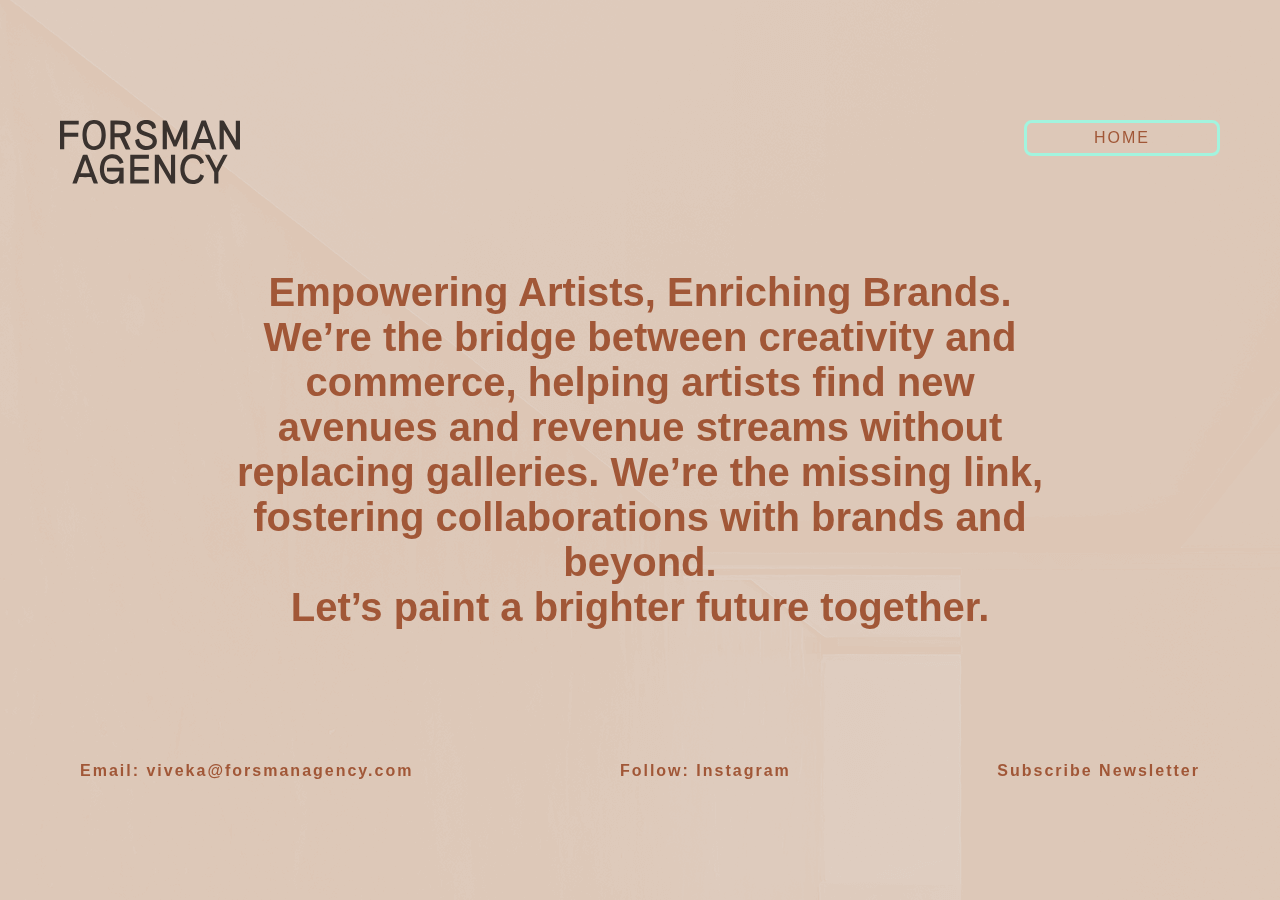
==== about.html @ ed7a81ad "updates" ====
<!DOCTYPE html>
<html>
<head>
    <meta name="viewport" content="width=device-width, initial-scale=1.0">
    <style>
        body {
            background-color: #DCC3B3;
            margin: 0;
            display: flex;
            justify-content: center;
            min-height: 100vh;
            font-family: "Roboto", sans-serif;
        }

        .main-container {
            position: relative;
            max-width: 1200px;
            width: 100%;
            display: flex;
            flex-direction: column;
            justify-content: center;
        }

        .logo {
            font-weight: 600;
            text-align: center;
            padding: 0 60px;
        }
        .logo-container {
            position: absolute;
            width: 180px;
            top: 100px;
            left: 0px;
            display: flex;
            justify-content: flex-end;
            padding: 20px;
        }        
        .logosvg {
            max-width: 600px;
        }

        .links-container {
            position: absolute;
            bottom: 100px;
            display: flex;
            justify-content: space-between;
            margin-top: 100px;
            width: 100%;

        }

        .link {
            margin: 20px 40px;
            font-weight: bold;
            text-decoration: none;
            color: #A15737;
            letter-spacing: 2px;
        }

        .button-container {
            position: absolute;
            top: 100px;
            right: 0px;
            display: flex;
            justify-content: flex-end;
            padding: 20px;
        }

        .button {
            padding: 6px 15px;
            border-radius: 8px;
            text-align: center;
            letter-spacing: 2px;
            text-transform: uppercase;
            width: 160px;
            background-color: transparent;
            border: 3px solid #A2F4DE;
            color: #A15737;
            text-decoration: none;
            transition: background-color 0.3s, color 0.3s;
        }

        .button:hover {
            background-color: #A2F4DE;
            color: #DCC3B3;
        }

        .about-txt {
            font-size: 40px;
            color: #A15737;
            max-width: 840px;
            margin: 0 auto;
        }

      .wrapper {
            position: fixed;
            top: 0;
            left: 0;
            animation: scroll 1000s linear infinite;
            background: url("bg.png"),
            #DCC3B3;
            width: 100%;
            height: 100vh;
            perspective: 1000px;
            perspective-origin: 50% 50%;
        }

        @keyframes scroll {
          100% {
            background-position: 0px -4000%;
          }
        }

        /* Fallback if the operatring system prefers reduced motion*/
        @media (prefers-reduced-motion) {
          .wrapper {
            animation: scroll 800s linear infinite;
          }
        }

        @media (min-width: 670px) {
          .title {
            font-size: 5rem;
          }
        }       

        @media only screen and (max-width: 800px) {

            .links-container {
                flex-direction: column;
                text-align: center;
            }

            .about-txt {
                font-size: 24px;
            }

            .button-container {
                top: 40px;
            }            

            .button {
                width: 100px;
            }

            .links-container {
                bottom: 40px;
            }   

            .logo-container {
                position: absolute;
                width: 120px;
                top: 40px;
                left: 20px;

            }

            .link {
                margin: 10px 10px;
            } 

        }
    </style>
</head>
<body class="animated-bg">

<article class="wrapper"></article>

    <div class="main-container">
    <div class="button-container">
        <a class="button" href="index.html">Home</a>
    </div> 
    <a href="index.html" class="logo-container">
        <img class="logosvg" src="logo.svg" />
    </a>       
        <div class="logo">
        <p class="about-txt">Empowering Artists, Enriching Brands.<br>
We’re the bridge between creativity and 
commerce, helping artists find new 
avenues and  revenue streams without 
replacing galleries. We’re the missing link, 
fostering collaborations with brands and beyond.<br>Let’s paint a brighter future together.</p>            
        </div>
        <div class="links-container">
            <a class="link" href="mailto:viveka@forsmanagency.com">Email: viveka@forsmanagency.com</a>
            <a class="link" href="https://www.instagram.com/forsmanagency/">Follow: Instagram</a>
            <a class="link" href="#">Subscribe Newsletter</a>
        </div>
    </div>

</body>
</html>
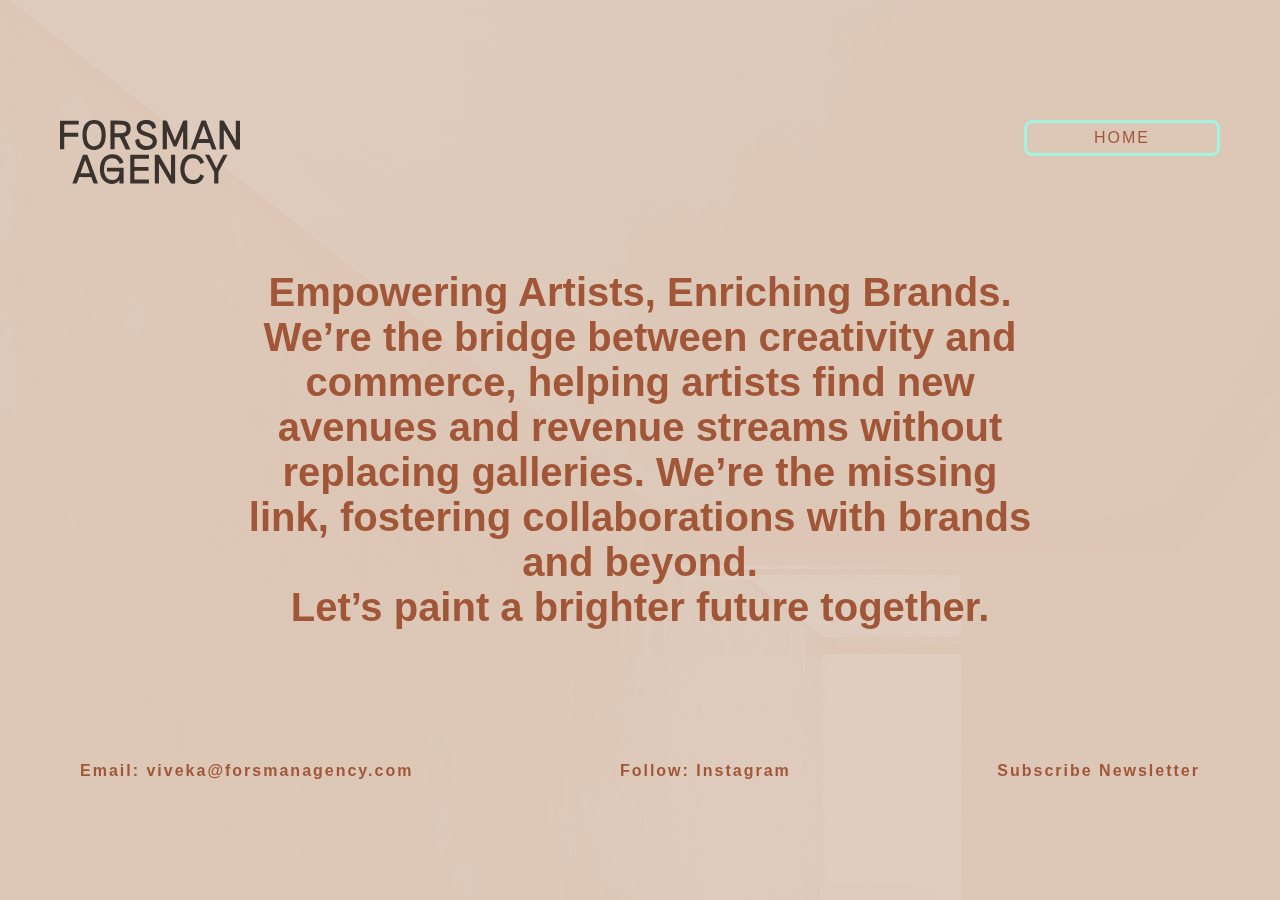
==== commit db2b1939: "updates" ====
--- a/about.html
+++ b/about.html
@@ -88,7 +88,7 @@
         .about-txt {
             font-size: 40px;
             color: #A15737;
-            max-width: 840px;
+            max-width: 800px;
             margin: 0 auto;
         }
 
@@ -131,10 +131,6 @@
                 text-align: center;
             }
 
-            .about-txt {
-                font-size: 24px;
-            }
-
             .button-container {
                 top: 40px;
             }            
@@ -152,8 +148,17 @@
                 width: 120px;
                 top: 40px;
                 left: 20px;
-
             }
+            .logo {
+                padding: 0 32px;
+            } 
+            .logosvg {
+                width: 120px;
+                height: auto;
+            }
+            .about-txt {
+                font-size: 22px;
+            }                       
 
             .link {
                 margin: 10px 10px;
@@ -174,8 +179,7 @@
         <img class="logosvg" src="logo.svg" />
     </a>       
         <div class="logo">
-        <p class="about-txt">Empowering Artists, Enriching Brands.<br>
-We’re the bridge between creativity and 
+        <p class="about-txt">Empowering Artists, Enriching Brands. We’re the bridge between creativity and 
 commerce, helping artists find new 
 avenues and  revenue streams without 
 replacing galleries. We’re the missing link, 
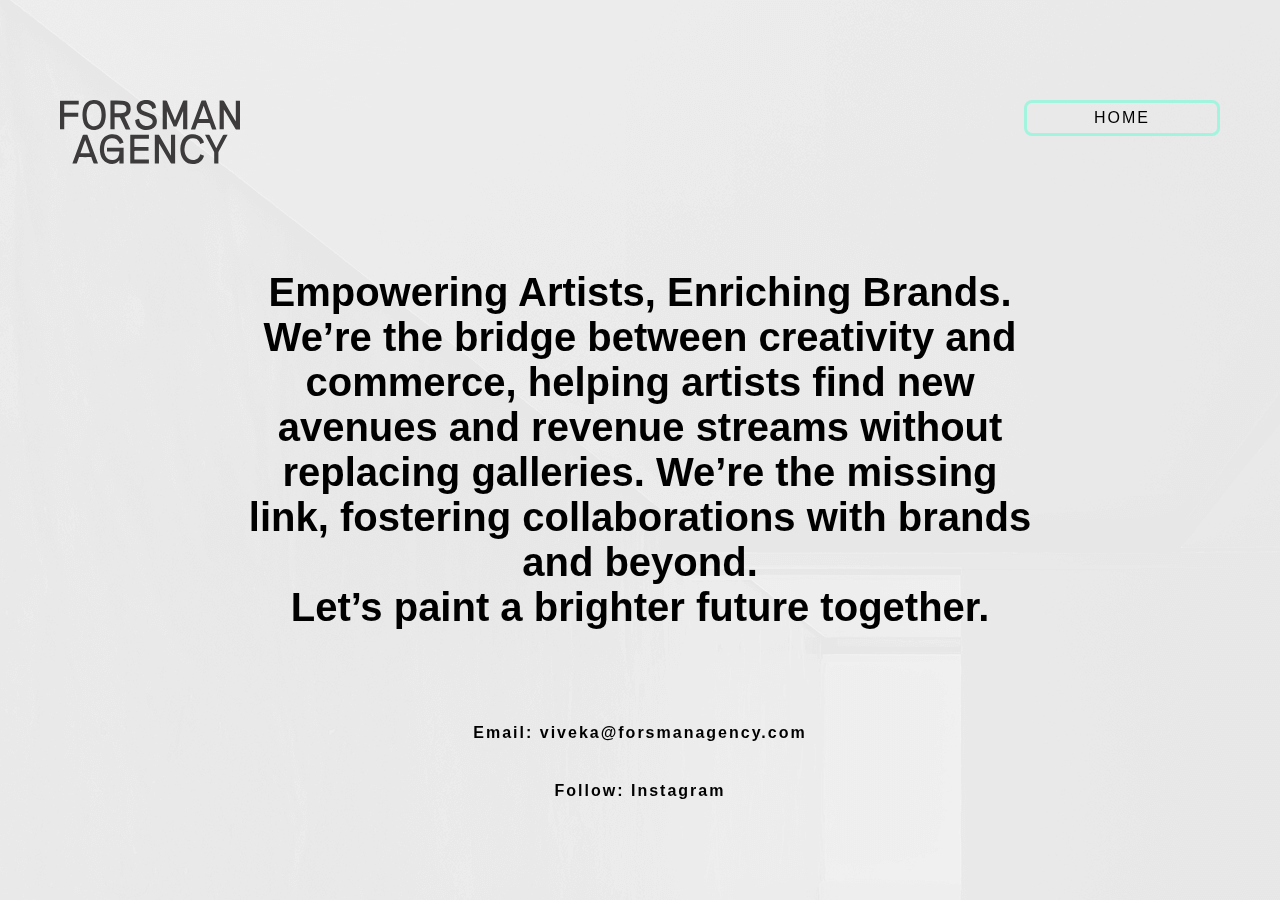
==== commit c228c8db: "updates" ====
--- a/about.html
+++ b/about.html
@@ -2,170 +2,7 @@
 <html>
 <head>
     <meta name="viewport" content="width=device-width, initial-scale=1.0">
-    <style>
-        body {
-            background-color: #DCC3B3;
-            margin: 0;
-            display: flex;
-            justify-content: center;
-            min-height: 100vh;
-            font-family: "Roboto", sans-serif;
-        }
-
-        .main-container {
-            position: relative;
-            max-width: 1200px;
-            width: 100%;
-            display: flex;
-            flex-direction: column;
-            justify-content: center;
-        }
-
-        .logo {
-            font-weight: 600;
-            text-align: center;
-            padding: 0 60px;
-        }
-        .logo-container {
-            position: absolute;
-            width: 180px;
-            top: 100px;
-            left: 0px;
-            display: flex;
-            justify-content: flex-end;
-            padding: 20px;
-        }        
-        .logosvg {
-            max-width: 600px;
-        }
-
-        .links-container {
-            position: absolute;
-            bottom: 100px;
-            display: flex;
-            justify-content: space-between;
-            margin-top: 100px;
-            width: 100%;
-
-        }
-
-        .link {
-            margin: 20px 40px;
-            font-weight: bold;
-            text-decoration: none;
-            color: #A15737;
-            letter-spacing: 2px;
-        }
-
-        .button-container {
-            position: absolute;
-            top: 100px;
-            right: 0px;
-            display: flex;
-            justify-content: flex-end;
-            padding: 20px;
-        }
-
-        .button {
-            padding: 6px 15px;
-            border-radius: 8px;
-            text-align: center;
-            letter-spacing: 2px;
-            text-transform: uppercase;
-            width: 160px;
-            background-color: transparent;
-            border: 3px solid #A2F4DE;
-            color: #A15737;
-            text-decoration: none;
-            transition: background-color 0.3s, color 0.3s;
-        }
-
-        .button:hover {
-            background-color: #A2F4DE;
-            color: #DCC3B3;
-        }
-
-        .about-txt {
-            font-size: 40px;
-            color: #A15737;
-            max-width: 800px;
-            margin: 0 auto;
-        }
-
-      .wrapper {
-            position: fixed;
-            top: 0;
-            left: 0;
-            animation: scroll 1000s linear infinite;
-            background: url("bg.png"),
-            #DCC3B3;
-            width: 100%;
-            height: 100vh;
-            perspective: 1000px;
-            perspective-origin: 50% 50%;
-        }
-
-        @keyframes scroll {
-          100% {
-            background-position: 0px -4000%;
-          }
-        }
-
-        /* Fallback if the operatring system prefers reduced motion*/
-        @media (prefers-reduced-motion) {
-          .wrapper {
-            animation: scroll 800s linear infinite;
-          }
-        }
-
-        @media (min-width: 670px) {
-          .title {
-            font-size: 5rem;
-          }
-        }       
-
-        @media only screen and (max-width: 800px) {
-
-            .links-container {
-                flex-direction: column;
-                text-align: center;
-            }
-
-            .button-container {
-                top: 40px;
-            }            
-
-            .button {
-                width: 100px;
-            }
-
-            .links-container {
-                bottom: 40px;
-            }   
-
-            .logo-container {
-                position: absolute;
-                width: 120px;
-                top: 40px;
-                left: 20px;
-            }
-            .logo {
-                padding: 0 32px;
-            } 
-            .logosvg {
-                width: 120px;
-                height: auto;
-            }
-            .about-txt {
-                font-size: 22px;
-            }                       
-
-            .link {
-                margin: 10px 10px;
-            } 
-
-        }
-    </style>
+    <link rel="stylesheet" href="style.css">
 </head>
 <body class="animated-bg">
 
@@ -188,7 +25,6 @@
         <div class="links-container">
             <a class="link" href="mailto:viveka@forsmanagency.com">Email: viveka@forsmanagency.com</a>
             <a class="link" href="https://www.instagram.com/forsmanagency/">Follow: Instagram</a>
-            <a class="link" href="#">Subscribe Newsletter</a>
         </div>
     </div>
 
--- a/style.css
+++ b/style.css
@@ -0,0 +1,348 @@
+/*     body {
+            background-color: #DCC3B3;
+            margin: 0;
+            display: flex;
+            justify-content: center;
+            min-height: 100vh;
+            font-family: "Roboto", sans-serif;
+        }
+
+        .main-container {
+            position: relative;
+            max-width: 1200px;
+            width: 100%;
+            display: flex;
+            flex-direction: column;
+            justify-content: center;
+        }
+
+        .logo {
+            font-size: 120px;
+            color: #39312E;
+            font-weight: 600;
+            text-align: center;
+            text-transform: uppercase;
+            padding: 0 60px;
+        }
+        .logosvg {
+            max-width: 600px;
+        }
+
+        .links-container {
+            position: absolute;
+            bottom: 100px;
+            display: flex;
+            justify-content: space-between;
+            margin-top: 100px;
+            width: 100%;
+
+        }
+
+        .link {
+            margin: 20px 40px;
+            font-weight: bold;
+            text-decoration: none;
+            color: #A15737;
+            letter-spacing: 2px;
+        }
+
+        .button-container {
+            position: absolute;
+            top: 100px;
+            right: 0px;
+            display: flex;
+            justify-content: flex-end;
+            padding: 20px;
+        }
+
+        .button {
+            padding: 6px 15px;
+            border-radius: 8px;
+            text-align: center;
+            letter-spacing: 2px;
+            text-transform: uppercase;
+            width: 160px;
+            background-color: transparent;
+            border: 3px solid #A2F4DE;
+            color: #A15737;
+            text-decoration: none;
+            transition: background-color 0.3s, color 0.3s;
+        }
+
+        .button:hover {
+            background-color: #A2F4DE;
+            color: #DCC3B3;
+        }
+
+
+        .wrapper {
+            position: fixed;
+            top: 0;
+            left: 0;
+            animation: scroll 1000s linear infinite;
+            background: url("bg.png"),
+            #DCC3B3;
+            width: 100%;
+            height: 100vh;
+            perspective: 1000px;
+            perspective-origin: 50% 50%;
+        }
+
+        @keyframes scroll {
+          100% {
+            background-position: 0px -4000%;
+          }
+        }
+
+        
+        @media (prefers-reduced-motion) {
+          .wrapper {
+            animation: scroll 800s linear infinite;
+          }
+        }
+
+        @media (min-width: 670px) {
+          .title {
+            font-size: 5rem;
+          }
+        }
+
+        @media only screen and (max-width: 800px) {
+
+            .links-container {
+                flex-direction: column;
+                text-align: center;
+            }
+
+            .about-txt {
+                font-size: 24px;
+            }
+
+            .button-container {
+                top: 40px;
+            }            
+
+            .button {
+                width: 100px;
+            }
+
+            .links-container {
+                bottom: 60px;
+            }   
+
+            .logo-container {
+                position: absolute;
+                width: 120px;
+                top: 40px;
+                left: 20px;
+            }
+            .logo {
+                padding: 0 32px;
+                margin-bottom: 40px;
+            }
+        .logosvg {
+            width: 120px;
+        }            
+            .link {
+                margin: 10px 10px;
+            } 
+
+        } */
+
+       body {
+            background-color: #e5e5e5;
+            margin: 0;
+            display: flex;
+            justify-content: center;
+            min-height: 100vh;
+            font-family: "Roboto", sans-serif;
+        }
+
+        .main-container {
+            position: relative;
+            max-width: 1200px;
+            width: 100%;
+            display: flex;
+            flex-direction: column;
+            justify-content: center;
+        }
+
+        .logo {
+            font-weight: 600;
+            text-align: center;
+            padding: 0 60px;
+        }
+        .logo-container {
+            position: absolute;
+            width: 180px;
+            top: 80px;
+            left: 0px;
+            display: flex;
+            justify-content: flex-end;
+            padding: 20px;
+        }        
+        .logosvg {
+            max-width: 600px;
+        }
+
+        .links-container {
+            position: absolute;
+            bottom: 80px;
+            display: flex;
+            align-items: center;
+            flex-direction: column;            
+            margin-top: 100px;
+            width: 100%;
+
+        }
+
+        .link {
+            margin: 20px 40px;
+            font-weight: bold;
+            text-decoration: none;
+            color: #000;
+            letter-spacing: 2px;
+        }
+
+        .button-container {
+            position: absolute;
+            top: 80px;
+            right: 0px;
+            display: flex;
+            justify-content: flex-end;
+            padding: 20px;
+        }
+
+        .button {
+            padding: 6px 15px;
+            border-radius: 8px;
+            text-align: center;
+            letter-spacing: 2px;
+            text-transform: uppercase;
+            width: 160px;
+            background-color: transparent;
+            border: 3px solid #A2F4DE;
+            color: #000;
+            text-decoration: none;
+            transition: background-color 0.3s, color 0.3s;
+        }
+
+        .button:hover {
+            background-color: #A2F4DE;
+            color: #000;
+        }
+
+        .about-txt {
+            font-size: 40px;
+            color: #000;
+            max-width: 800px;
+            margin: 0 auto;
+        }
+
+      .wrapper {
+            position: fixed;
+            top: 0;
+            left: 0;
+            animation: scroll 1000s linear infinite;
+            background: url("bg.png"),
+            #DCC3B3;
+            width: 100%;
+            height: 100vh;
+            perspective: 1000px;
+            perspective-origin: 50% 50%;
+        }
+
+        @keyframes scroll {
+          100% {
+            background-position: 0px -4000%;
+          }
+        }
+
+        /* Fallback if the operatring system prefers reduced motion*/
+        @media (prefers-reduced-motion) {
+          .wrapper {
+            animation: scroll 800s linear infinite;
+          }
+        }     
+
+        @media only screen and (max-width: 800px) {
+
+            .links-container {
+                flex-direction: column;
+                text-align: center;
+            }
+
+            .button-container {
+                top: 40px;
+            }            
+
+            .button {
+                width: 100px;
+            }
+
+            .links-container {
+                bottom: 60px;
+            }   
+
+            .logo-container {
+                position: absolute;
+                width: 120px;
+                top: 40px;
+                left: 20px;
+            }
+            .logo {
+                padding: 0 32px;
+                margin-bottom: 40px;
+            }
+            .logosvg {
+                width: 120px;
+                height: auto;
+            }
+            .about-txt {
+                font-size: 22px;
+            }                       
+
+            .link {
+                margin: 10px 10px;
+                font-size: 14px;
+            } 
+
+        }
+
+        @media screen and (orientation:landscape) 
+            and (max-device-width: 880px) {
+            
+            .logosvg {
+                max-width: 250px;
+                width: 250px;
+            }
+
+            .about-txt {
+                font-size: 16px;
+                max-width: 400px;
+            }
+
+            .button-container {
+                top: 20px;
+            }            
+
+            .button {
+                width: 100px;
+            }
+
+            .links-container {
+                bottom: 20px;
+            }  
+
+            .logo-container {
+                width: 120px;
+                top: 20px;
+            } 
+
+            .link {
+                font-size: 12px;
+                margin: 8px 24px;
+            }            
+
+            }  
+            